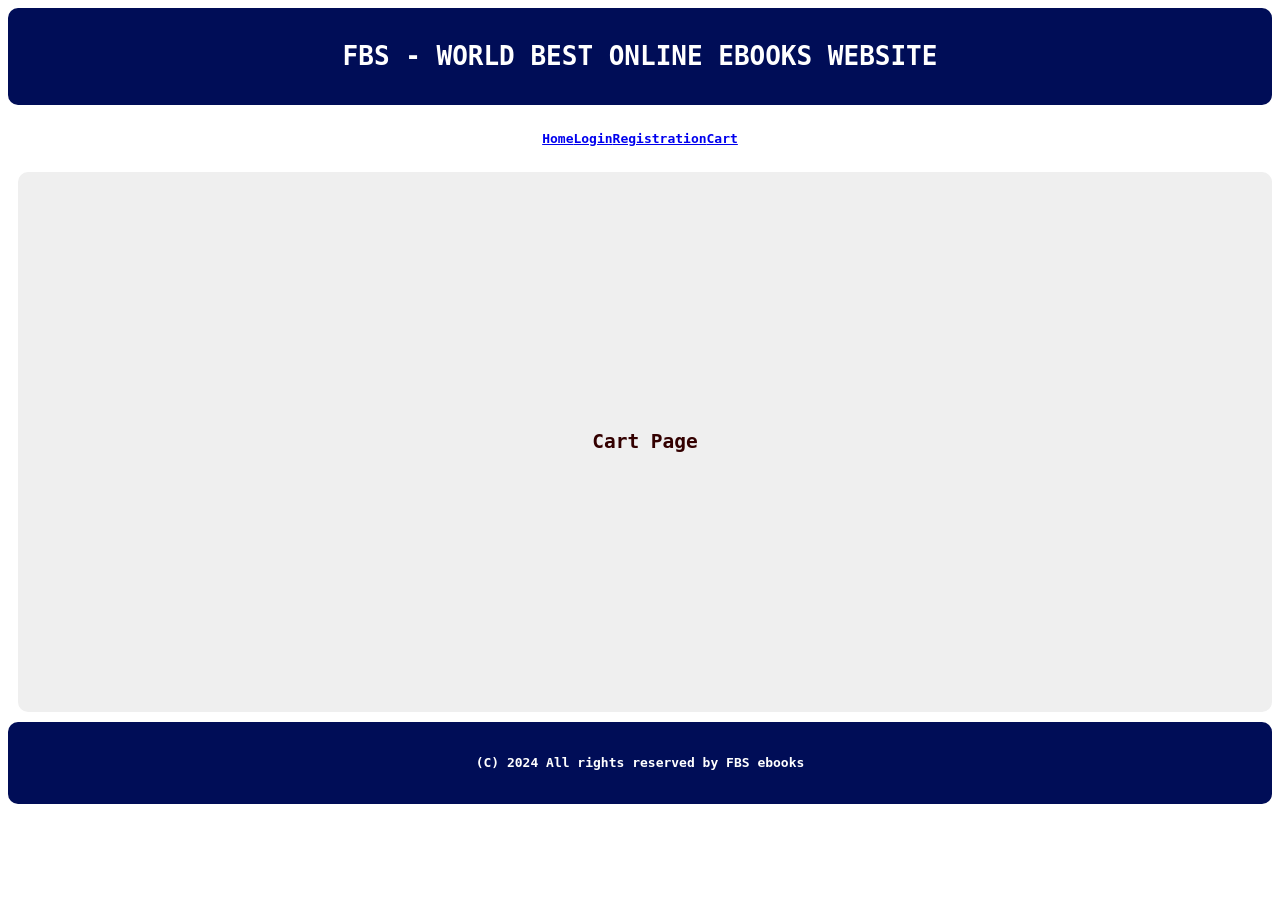
==== public/cart.html @ 12a234cc "fbs ecommerce project" ====
<!DOCTYPE html>
<html lang="en">
<head>
<link rel="stylesheet" href="./style.css">
<title>Cart - FBS</title>
</head>
<body>
<div class="wrapper">
<header><h1>FBS - WORLD BEST ONLINE EBOOKS WEBSITE</h1></header>
<nav>
<a href="index.html">Home</a>
<a href="login.html">Login</a>
<a href="registration.html">Registration</a>
<a href="cart.html">Cart</a>
</nav>
<main><h2>Cart Page</h2></main>
<footer>(C) 2024 All rights reserved by FBS ebooks</footer>
</div>
</body>
</html>
---- public/style.css ----
body{
  font-family: monospace;
}
main {
  background-color: #efefef;
  color: #330000;
  margin-left: 10px;
  height: 60vh;
}
header, footer {
  background-color: #000d57;
  color: #fff;
  padding: 1rem;
  height: 50px;
}
header, nav{
  margin-bottom: 10px;
  flex-basis: 50%;
}
footer{
  margin-top: 10px;
}
nav {
  background-color: #fff;
  color: #000;
  padding: 1rem;
  height: 20px;
}
.sidebar1, .sidebar2 {
  flex-basis: 10%;
  background-color: #fff;
  color: #000;
}
.sidebar2{
  margin-left: 10px;
}
.container1{
  display: flex;
}
.container2 {
  display: flex;
  flex-direction: column;
  flex: 1;
}
header, nav, main, .sidebar1, .sidebar2, footer{
  display: flex;
  align-items: center;
  justify-content: center;
  border-radius: 10px;
}
.wrapper {
  display: flex;
  flex-direction: column;
  font-weight: 600;
}
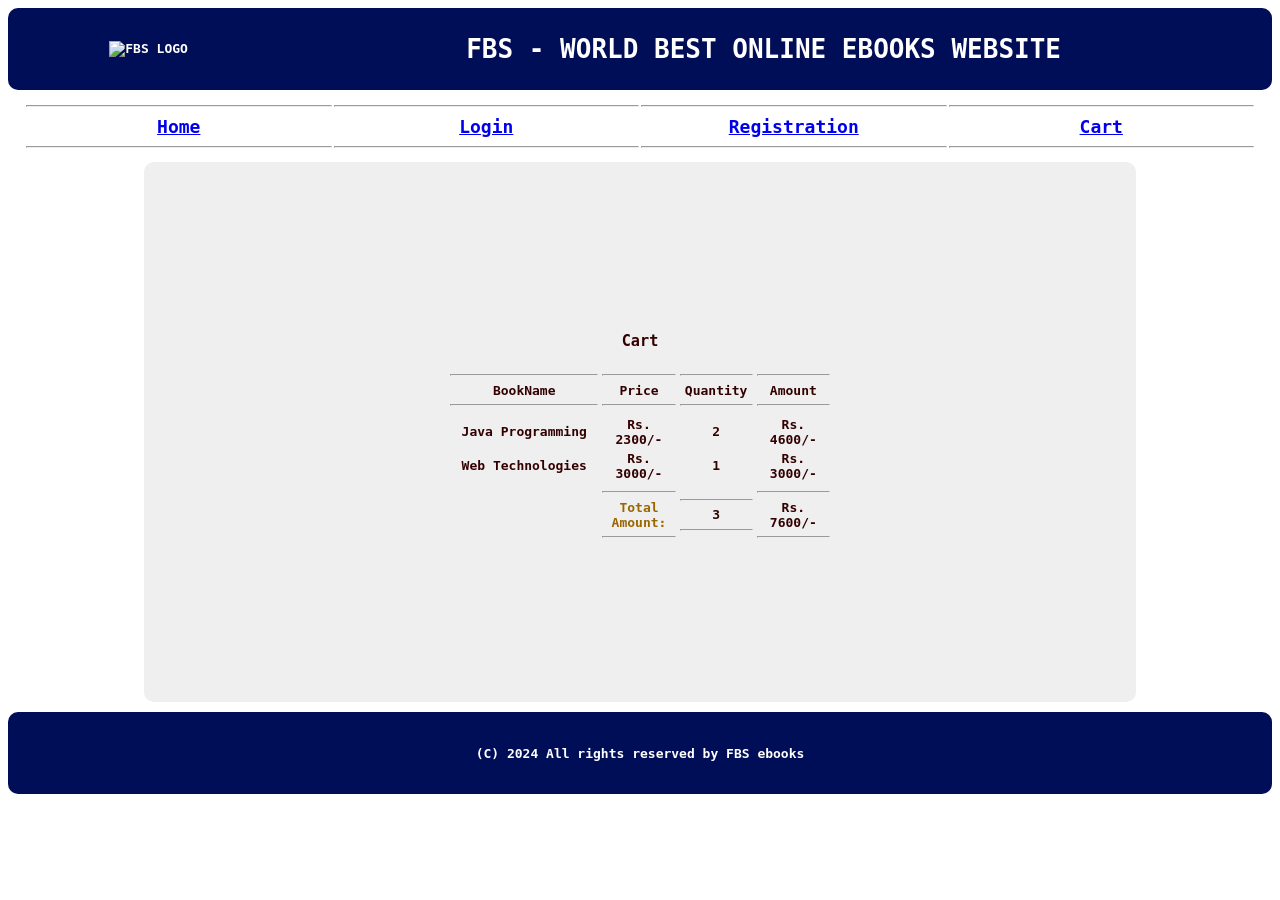
==== commit 25246912: "Update public HTML pages" ====
--- a/public/cart.html
+++ b/public/cart.html
@@ -1,20 +1,71 @@
 <!DOCTYPE html>
 <html lang="en">
 <head>
-<link rel="stylesheet" href="./style.css">
-<title>Cart - FBS</title>
+    <link rel="stylesheet" href="./style.css">
+    <title>Cart - FBS</title>
 </head>
 <body>
-<div class="wrapper">
-<header><h1>FBS - WORLD BEST ONLINE EBOOKS WEBSITE</h1></header>
-<nav>
-<a href="index.html">Home</a>
-<a href="login.html">Login</a>
-<a href="registration.html">Registration</a>
-<a href="cart.html">Cart</a>
-</nav>
-<main><h2>Cart Page</h2></main>
-<footer>(C) 2024 All rights reserved by FBS ebooks</footer>
-</div>
+    <div class="wrapper">
+        <div class="container">
+            <header>
+                <table width="100%" align="center" cellpadding="0" cellspacing="2">
+                <tr>
+                <th width="20%"><img src="fbs.png" alt="FBS LOGO"  width="130" height="100"/></th>
+                <th colspan=4>
+                <h1 style="color:white;">FBS - WORLD BEST ONLINE EBOOKS WEBSITE</h1>
+                </th>
+                </tr>
+                </table>
+            </header>
+            <nav>
+                <table width="100%" align="center" cellpadding="0" cellspacing="2">
+                <tbody align="center"  style="font-weight:bold;font-size:18px;"">
+                <tr>
+                <td width="20%"><hr><a href="index.html">Home</a><hr></td>
+                <td width="20%"><hr><a href="login.html">Login</a><hr></td>
+                <td width="20%"><hr><a href="registration.html">Registration</a><hr></td>
+                <td width="20%"><hr><a href="cart.html" >Cart</a><hr></td>
+                </tr>
+                </tbody>
+                </table>
+            </nav>
+        </div>
+        <div class="container1">
+            <div class="sidebar1"></div>
+            <div class="container2">
+                <main>
+                     <center>
+                    <h3>Cart</h3>
+                        <table width="100%" align="center" >
+                        <tbody>
+                        <tr>
+                        <th width="40%"><hr>BookName<hr></th>
+                        <th width="20%"><hr>Price<hr></th>
+                        <th width="20%"><hr>Quantity<hr></th>
+                        <th width="20%"><hr>Amount<hr></th> </tr>
+                        </tbody>
+                        <tbody align=center>
+                        <tr> <td>Java Programming </td>
+                        <td>Rs. 2300/-</td>
+                        <td>2</td>
+                        <td>Rs. 4600/-</td></tr>
+                        <tr><td>Web Technologies</td>
+                        <td>Rs. 3000/-</td>
+                        <td>1</td>
+                        <td>Rs. 3000/-</td></tr>
+                        <tr><td></td>
+                        <td><hr><font color="#996600">Total Amount:</font><hr></td>
+                        <td><hr>3<hr></td>
+                        <td><hr>Rs. 7600/-<hr></td> </tr>
+                        </tbody>
+                        </table>
+                    </center>
+                </main>
+            </div>
+            <div class="sidebar2"></div>
+        </div> 
+        <footer><font color="white">(C) 2024 All rights reserved by FBS ebooks</font></footer>
+    </div>
 </body>
 </html>
+
